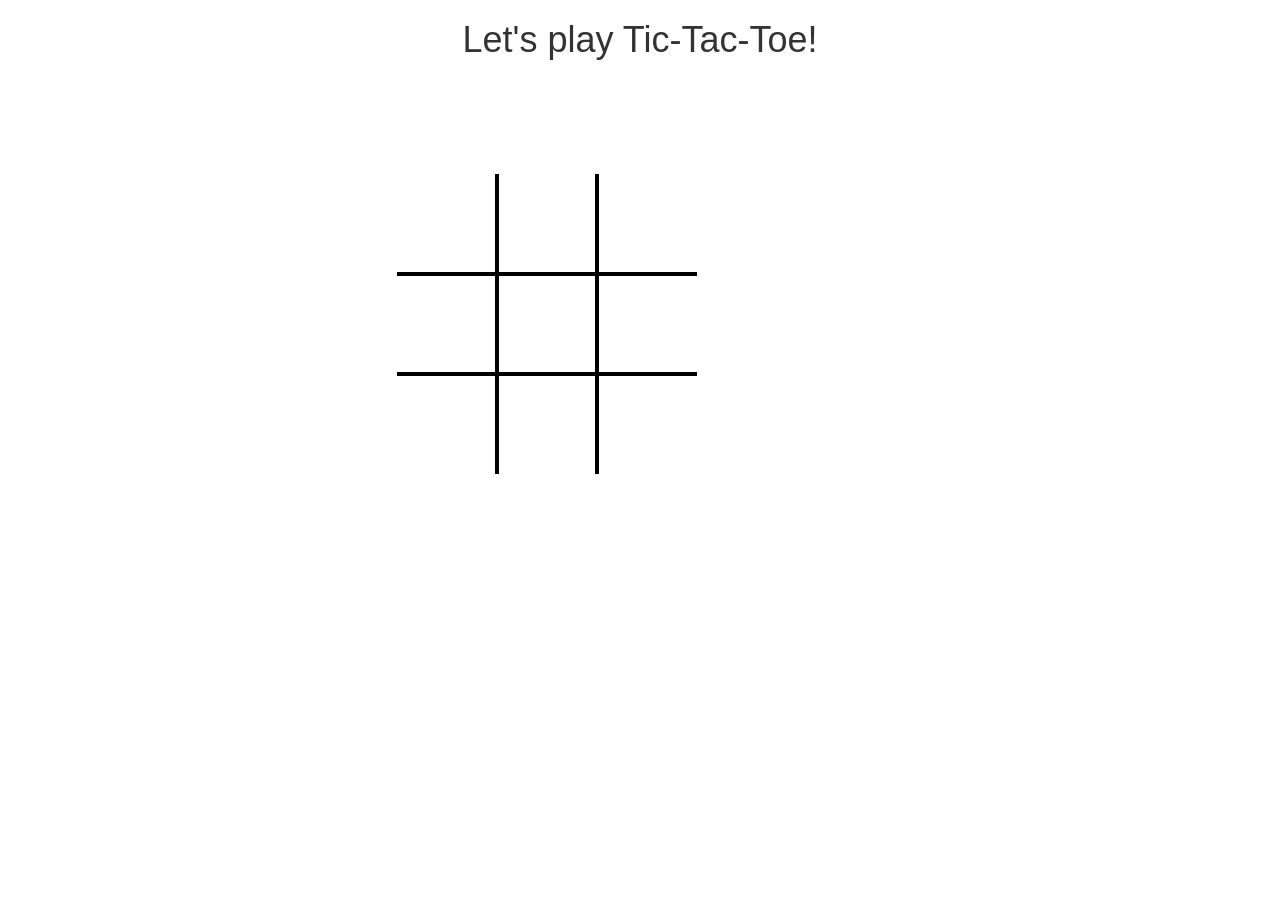
==== index.html @ b8aab288 "create game board on page" ====
<!DOCTYPE html>
<html>
  <head>
    <link href="https://maxcdn.bootstrapcdn.com/bootstrap/3.3.5/css/bootstrap.min.css" rel="stylesheet">
    <link href="css/styles.css" rel="stylesheet" type="text/css">
    <script src="js/jquery.min.js"></script>
    <script src="js/scripts.js"></script>
    <title>Tic Tac Toe</title>
  </head>
  <body>
    <div class="container">
      <h1>Let's play Tic-Tac-Toe!</h1>
      <div class="game">
        <div class="row">
          <div class="col-xs-1 space thirteen">
          </div>
          <div class="col-xs-1 space twentythree">
          </div>
          <div class="col-xs-1 space thirtythree">
          </div>
          </div>
          <div class="row">
          <div class="col-xs-1 space twelve">
          </div>
          <div class="col-xs-1 space twentytwo">
          </div>
          <div class="col-xs-1 space thirtytwo">
          </div>
          </div>
          <div class="row">
          <div class="col-xs-1 space eleven">
          </div>
          <div class="col-xs-1 space twentyone">
          </div>
          <div class="col-xs-1 space thirtyone">
          </div>
        </div>
      </div>
    </div>
  </body>
</html>
---- css/styles.css ----
.container {
  text-align:center;
}

.game {
  width:200%;
  margin-left:30%;
  margin-right:70%;
  margin-top:10%;
}
.space{
  height: 100px;
  width: 100px;
  border: 2px solid black;
}
.thirteen, .twentythree, .thirtythree {
  border-top: none;
}

.thirtythree, .thirtytwo, .thirtyone {
  border-right: none;
}

.eleven, .twentyone, .thirtyone {
  border-bottom: none;
}

.eleven, .twelve, .thirteen {
  border-left: none;
}
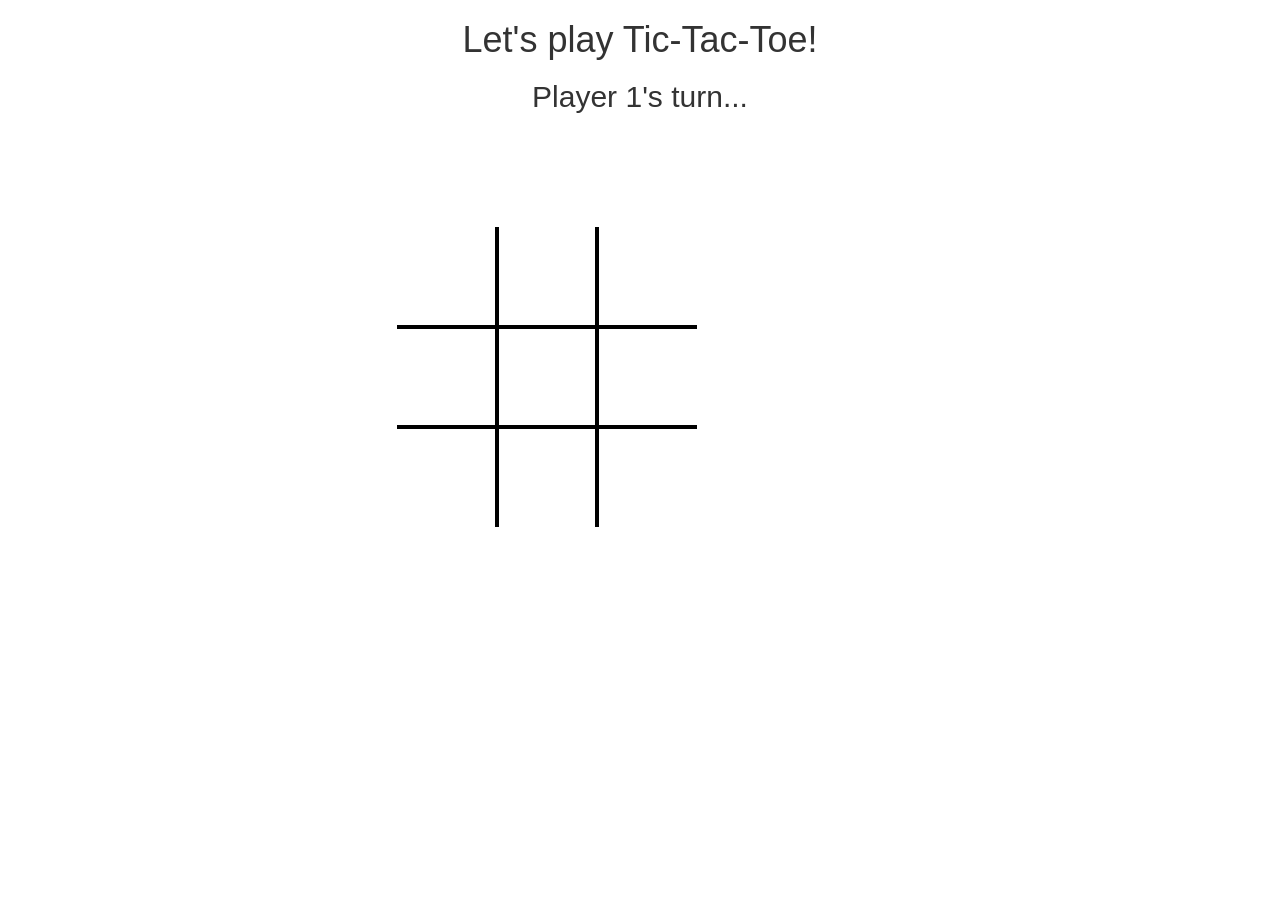
==== commit 713e11a8: "finish basic functionality" ====
--- a/index.html
+++ b/index.html
@@ -10,6 +10,9 @@
   <body>
     <div class="container">
       <h1>Let's play Tic-Tac-Toe!</h1>
+      <h2 class="player1">Player 1's turn...</h2>
+      <h2 class="player2">Player 2's turn...</h2>
+
       <div class="game">
         <div class="row">
           <div class="col-xs-1 space thirteen">
@@ -36,6 +39,9 @@
           </div>
         </div>
       </div>
+      <div class="result">
+        <h2><span class="outcome"></span></h2>
+      </div>          
     </div>
   </body>
 </html>
--- a/css/styles.css
+++ b/css/styles.css
@@ -2,6 +2,17 @@
   text-align:center;
 }
 
+/*.player1 {
+  display: none;
+}*/
+
+.player2 {
+  display: none;
+}
+
+.result {
+  display: none;
+}
 .game {
   width:200%;
   margin-left:30%;
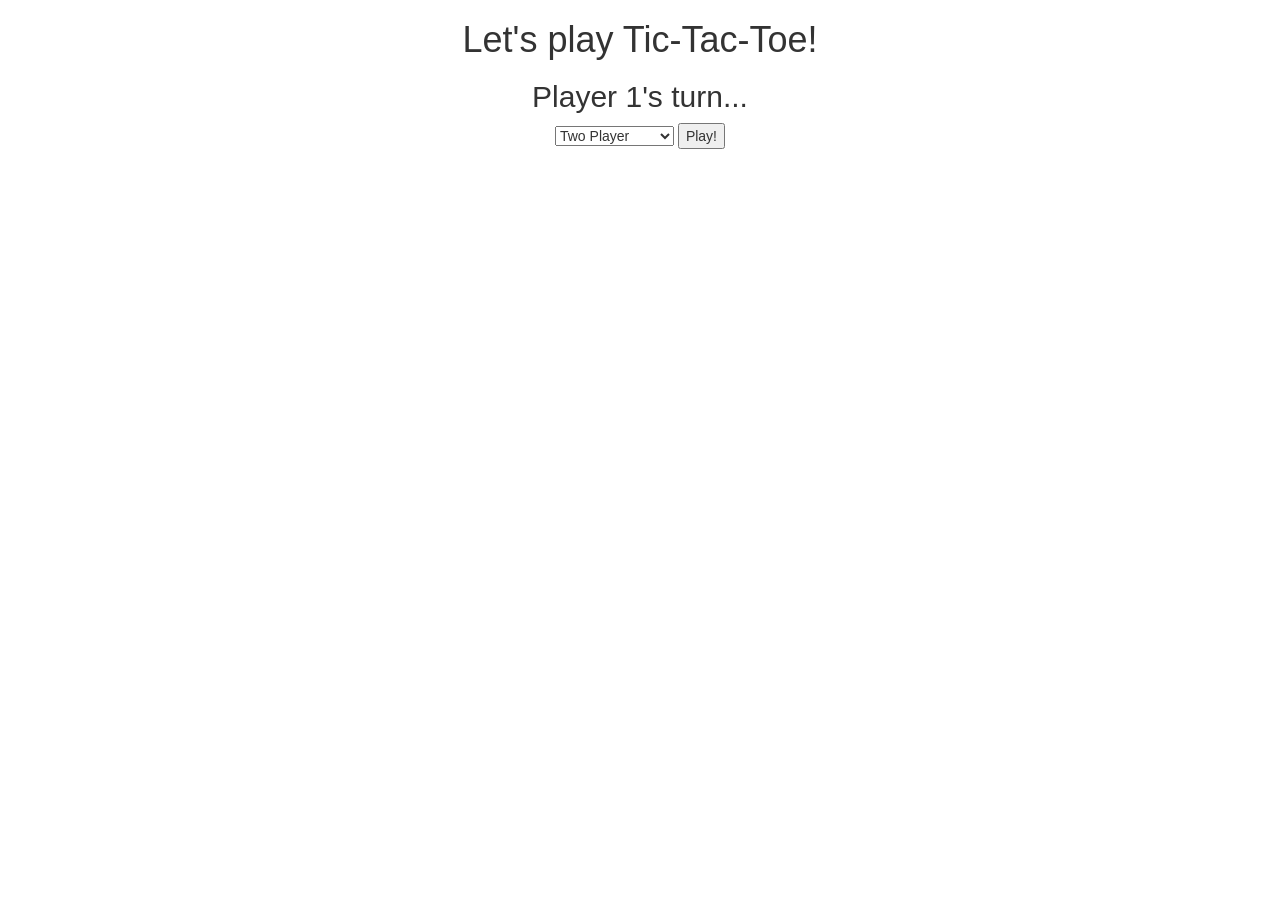
==== commit d33bda58: "add easy computer player" ====
--- a/index.html
+++ b/index.html
@@ -12,36 +12,43 @@
       <h1>Let's play Tic-Tac-Toe!</h1>
       <h2 class="player1">Player 1's turn...</h2>
       <h2 class="player2">Player 2's turn...</h2>
-
+      <form id="player">
+        <select id="player-select">
+          <option value="two-player" id="two-player">Two Player</option>
+          <option value="easy-computer" id="easy-computer">Easy Computer</option>
+          <!-- <option value="hard-computer" id="hard-computer">Hard Computer</option> -->
+        </select>
+        <button type="submit">Play!</button>
+      </form>
       <div class="game">
         <div class="row">
-          <div class="col-xs-1 space thirteen">
+          <div class="col-xs-1 space 13 thirteen">
           </div>
-          <div class="col-xs-1 space twentythree">
+          <div class="col-xs-1 space 23 twentythree">
           </div>
-          <div class="col-xs-1 space thirtythree">
+          <div class="col-xs-1 space 33 thirtythree">
           </div>
           </div>
           <div class="row">
-          <div class="col-xs-1 space twelve">
+          <div class="col-xs-1 space 12 twelve">
           </div>
-          <div class="col-xs-1 space twentytwo">
+          <div class="col-xs-1 space 22 twentytwo">
           </div>
-          <div class="col-xs-1 space thirtytwo">
+          <div class="col-xs-1 space 32 thirtytwo">
           </div>
           </div>
           <div class="row">
-          <div class="col-xs-1 space eleven">
+          <div class="col-xs-1 space 11 eleven">
           </div>
-          <div class="col-xs-1 space twentyone">
+          <div class="col-xs-1 space 21 twentyone">
           </div>
-          <div class="col-xs-1 space thirtyone">
+          <div class="col-xs-1 space 31 thirtyone">
           </div>
         </div>
       </div>
       <div class="result">
         <h2><span class="outcome"></span></h2>
-      </div>          
+      </div>
     </div>
   </body>
 </html>
--- a/css/styles.css
+++ b/css/styles.css
@@ -14,6 +14,7 @@
   display: none;
 }
 .game {
+  display: none;
   width:200%;
   margin-left:30%;
   margin-right:70%;
